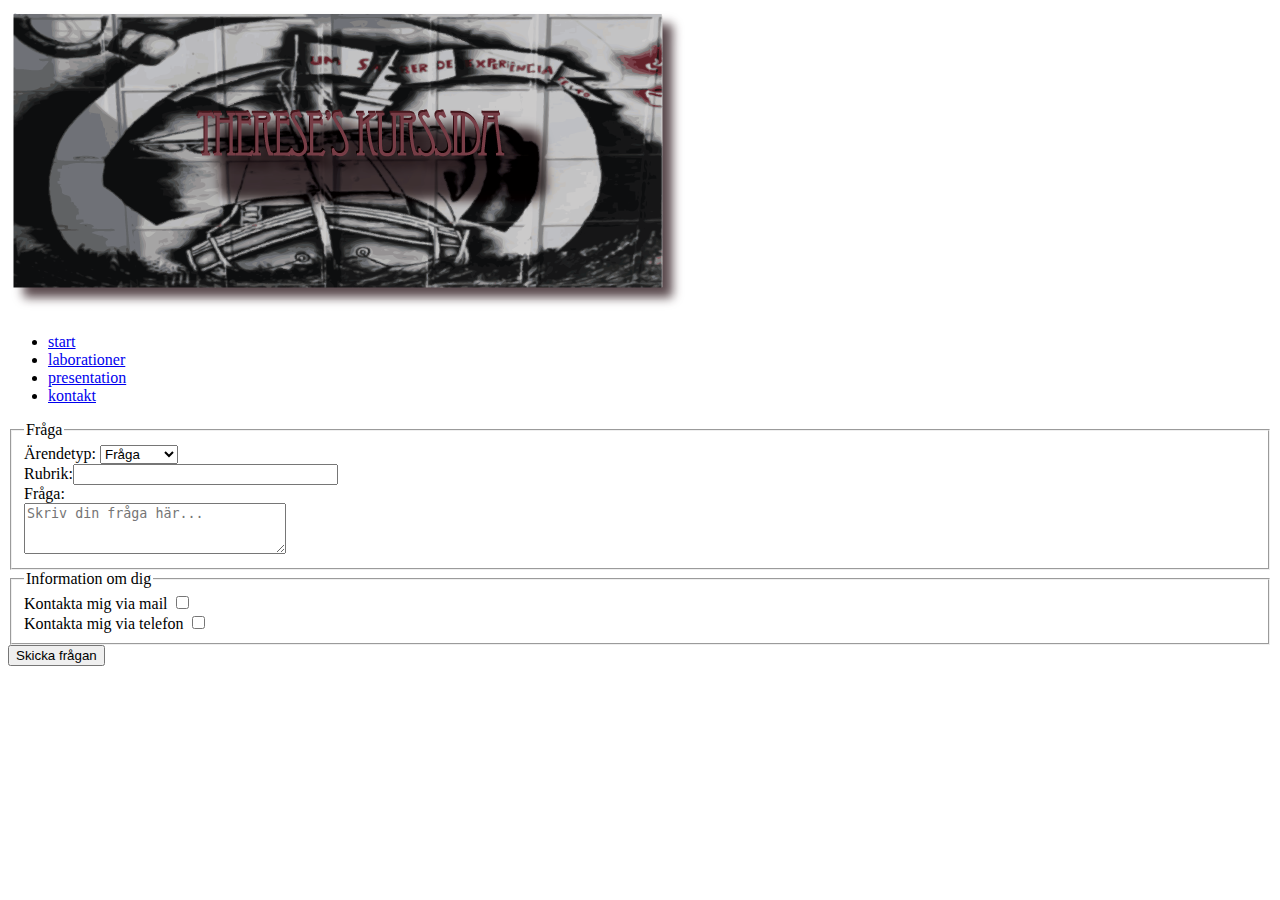
==== pages/kontakt.html @ 9e29df23 "klar" ====
<!DOCTYPE html>
<html lang="sv">
<head>
<meta charset="utf-8"/>
<title>Kontakt</title>
</head>

	<body>
		<div id="logo">
			<img src="../pics/logotyp.png" alt="Logotyp" class="logga" />
		</div>

        <div id="navigation">
                 <ul> 
                    <li><a href="../index.html">start</a></li>
                    <li><a href="laborationer.html">laborationer</a></li>
                    <li><a href="presentation.html">presentation</a></li>
                    <li><a href="kontakt.html">kontakt</a></li>
           		 </ul>
        </div>

  <form action="http://voyager.lnu.se/tekinet/kurser/dtt/wp_webbintro/form.php" method="post">
	  <fieldset>
			<legend>Fråga</legend>
			<label for="cause">Ärendetyp:</label>
				<select name="Typ av fråga">
					<option value="Fråga" selected>Fråga</option>
					<option value="Förslag">Förslag</option>
					<option value="Klagomål">Klagomål</option>
				</select>
			<br>    
			<label for="head">Rubrik:</label><input type="text" id="rubrik" name="rubrik" size="30"/>
			<br>
			<label for="fråga">Fråga:</label>
			<br>
			<textarea name="fråga"textarea rows="3"cols="30"placeholder="Skriv din fråga här..."></textarea>
		</fieldset>
		<fieldset>
			<legend>Information om dig</legend>
			<label for="Kontakta mig via mail">Kontakta mig via mail</label> 
			<input type="checkbox" name="Mail" value="Kontakta mig via mail"/>
			<br>
			<label for="Kontakta mig via telefon">Kontakta mig via telefon</label> 
			<input type="checkbox" name="group 1" value="Kontakta mig via mail"/>
		</fieldset>
	
    
        <input type="submit" value="Skicka frågan"/>
	</form>
	
	

	
	</body>
</html>
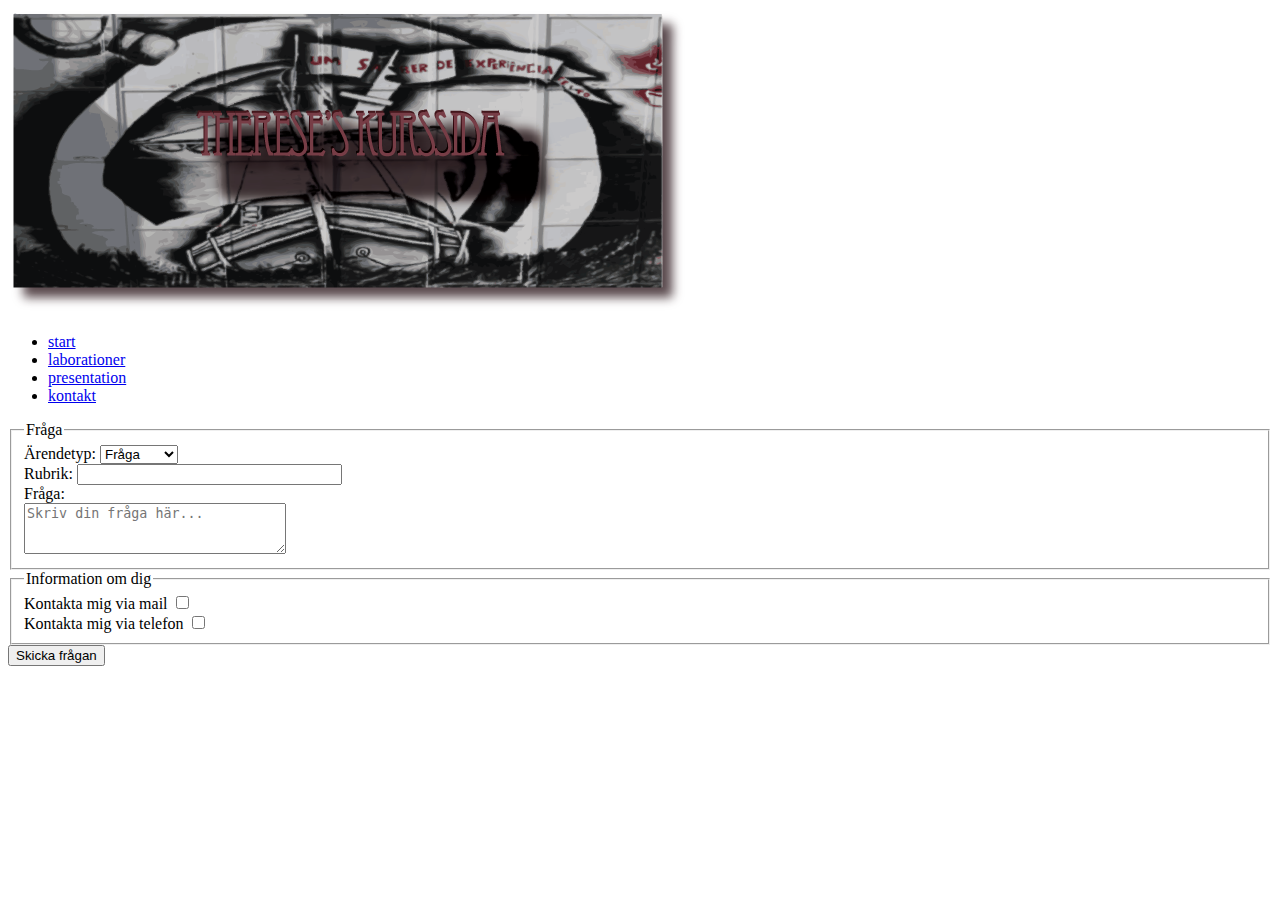
==== commit 6da44b6e: "Slutgiltiga ändringar" ====
--- a/pages/kontakt.html
+++ b/pages/kontakt.html
@@ -22,34 +22,32 @@
   <form action="http://voyager.lnu.se/tekinet/kurser/dtt/wp_webbintro/form.php" method="post">
 	  <fieldset>
 			<legend>Fråga</legend>
-			<label for="cause">Ärendetyp:</label>
-				<select name="Typ av fråga">
+			<label for="request">Ärendetyp:</label>
+				<select name="request" id="request">
 					<option value="Fråga" selected>Fråga</option>
 					<option value="Förslag">Förslag</option>
 					<option value="Klagomål">Klagomål</option>
 				</select>
 			<br>    
-			<label for="head">Rubrik:</label><input type="text" id="rubrik" name="rubrik" size="30"/>
+			<label for="rubrik">Rubrik:</label>
+            <input type="text" id="rubrik" name="rubrik" size="30"/>
 			<br>
 			<label for="fråga">Fråga:</label>
 			<br>
-			<textarea name="fråga"textarea rows="3"cols="30"placeholder="Skriv din fråga här..."></textarea>
+			<textarea id="fråga" rows="3" cols="30" placeholder="Skriv din fråga här..."></textarea>
 		</fieldset>
 		<fieldset>
 			<legend>Information om dig</legend>
-			<label for="Kontakta mig via mail">Kontakta mig via mail</label> 
-			<input type="checkbox" name="Mail" value="Kontakta mig via mail"/>
+			<label for="mail">Kontakta mig via mail</label> 
+			<input id="mail" type="checkbox" name="Mail" value="Kontakta mig via mail"/>
 			<br>
-			<label for="Kontakta mig via telefon">Kontakta mig via telefon</label> 
-			<input type="checkbox" name="group 1" value="Kontakta mig via mail"/>
+			<label for="telefon">Kontakta mig via telefon</label> 
+			<input id="telefon" type="checkbox" name="telefon" value="Kontakta mig via telefon"/>
 		</fieldset>
 	
     
         <input type="submit" value="Skicka frågan"/>
 	</form>
-	
-	
-
-	
+			
 	</body>
 </html>
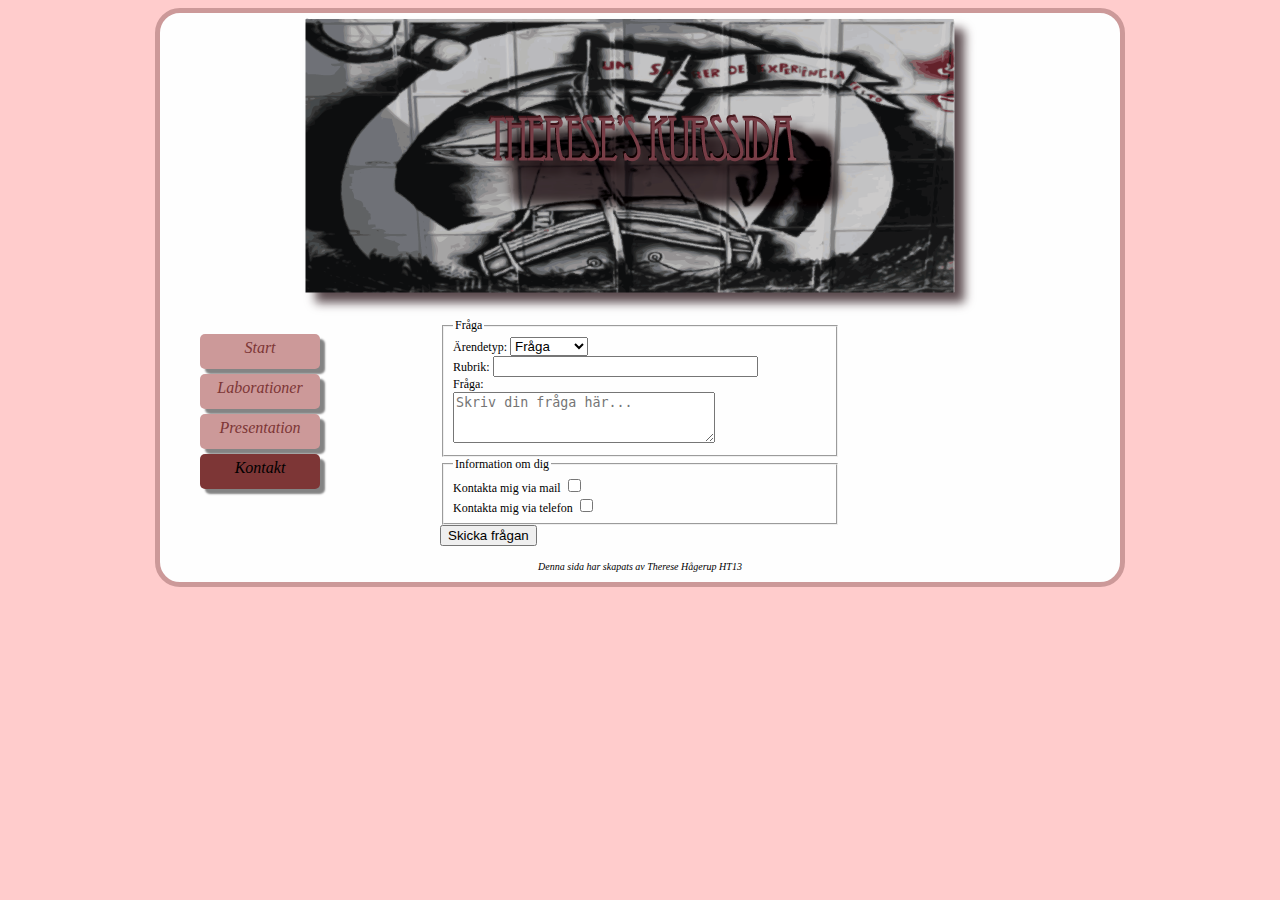
==== commit 4bf7e56c: "CSS" ====
--- a/pages/kontakt.html
+++ b/pages/kontakt.html
@@ -3,51 +3,58 @@
 <head>
 <meta charset="utf-8"/>
 <title>Kontakt</title>
+<link rel="stylesheet" type="text/css" href="../css/basic.css" />
 </head>
 
 	<body>
-		<div id="logo">
-			<img src="../pics/logotyp.png" alt="Logotyp" class="logga" />
-		</div>
-
-        <div id="navigation">
-                 <ul> 
-                    <li><a href="../index.html">start</a></li>
-                    <li><a href="laborationer.html">laborationer</a></li>
-                    <li><a href="presentation.html">presentation</a></li>
-                    <li><a href="kontakt.html">kontakt</a></li>
-           		 </ul>
-        </div>
-
-  <form action="http://voyager.lnu.se/tekinet/kurser/dtt/wp_webbintro/form.php" method="post">
-	  <fieldset>
-			<legend>Fråga</legend>
-			<label for="request">Ärendetyp:</label>
-				<select name="request" id="request">
-					<option value="Fråga" selected>Fråga</option>
-					<option value="Förslag">Förslag</option>
-					<option value="Klagomål">Klagomål</option>
-				</select>
-			<br>    
-			<label for="rubrik">Rubrik:</label>
-            <input type="text" id="rubrik" name="rubrik" size="30"/>
-			<br>
-			<label for="fråga">Fråga:</label>
-			<br>
-			<textarea id="fråga" rows="3" cols="30" placeholder="Skriv din fråga här..."></textarea>
-		</fieldset>
-		<fieldset>
-			<legend>Information om dig</legend>
-			<label for="mail">Kontakta mig via mail</label> 
-			<input id="mail" type="checkbox" name="Mail" value="Kontakta mig via mail"/>
-			<br>
-			<label for="telefon">Kontakta mig via telefon</label> 
-			<input id="telefon" type="checkbox" name="telefon" value="Kontakta mig via telefon"/>
-		</fieldset>
-	
+    	<div id="container">
+            <div id="logo">
+                <img src="../pics/logotyp.png" alt="Logotyp" class="logga" />
+            </div>
     
-        <input type="submit" value="Skicka frågan"/>
-	</form>
-			
+            <div id="navigation">
+                     <ul> 
+                        <li><a href="../index.html">Start</a></li>
+                        <li><a href="laborationer.html">Laborationer</a></li>
+                        <li><a href="presentation.html">Presentation</a></li>
+                        <li><a class="active" href="kontakt.html">Kontakt</a></li>
+                     </ul>
+            </div>
+    		<div id="form">
+            
+          		<form action="http://voyager.lnu.se/tekinet/kurser/dtt/wp_webbintro/form.php" method="post">
+              		<fieldset>
+                        <legend>Fråga</legend>
+                        <label for="request">Ärendetyp:</label>
+                            <select name="request" id="request">
+                                <option value="Fråga" selected>Fråga</option>
+                                <option value="Förslag">Förslag</option>
+                                <option value="Klagomål">Klagomål</option>
+                            </select>
+                        <br>    
+                        <label for="rubrik">Rubrik:</label>
+                        <input type="text" id="rubrik" name="rubrik" size="30"/>
+                        <br>
+                        <label for="fråga">Fråga:</label>
+                        <br>
+                        <textarea id="fråga" rows="3" cols="30" placeholder="Skriv din fråga här..."></textarea>
+	                </fieldset>
+                    <fieldset>
+                        <legend>Information om dig</legend>
+                        <label for="mail">Kontakta mig via mail</label> 
+                        <input id="mail" type="checkbox" name="Mail" value="Kontakta mig via mail"/>
+                        <br>
+                        <label for="telefon">Kontakta mig via telefon</label> 
+                        <input id="telefon" type="checkbox" name="telefon" value="Kontakta mig via telefon"/>
+                    </fieldset>
+            	
+            
+                	<input type="submit" value="Skicka frågan"/>
+            	</form>
+         	</div>
+            <div id="footer">
+            	<p>Denna sida har skapats av Therese Hågerup HT13</p>
+        	</div> 
+    	</div> 
 	</body>
 </html>
--- a/css/basic.css
+++ b/css/basic.css
@@ -0,0 +1,198 @@
+/*Fr�gor till Emil: Hur man centrerar texten i menyn?*/
+
+/*Start*/
+body {
+
+background-color: #FFCCCC;
+}
+
+h3 {
+text-align: left;
+color: #7D3636;
+}
+
+p {
+color: black;
+font-family:Georgia, "Times New Roman", Times, serif
+
+}
+
+a {
+color: #7D3636;
+font-family:Georgia, "Times New Roman", Times, serif;
+}
+
+li {
+font-family:Georgia, "Times New Roman", Times, serif;
+font-size: 16px;
+}
+
+dl {
+font-family:Georgia, "Times New Roman", Times, serif;
+font-size: 16px;
+}
+
+.logga {
+margin-left: auto;
+margin-right: auto;
+display: block;
+}
+
+/*Slut p� Body*/
+
+/*Sj�lva grunden p� sidan*/
+#container {
+overflow: auto;
+width: 960px;
+background-color: #FEFEFE;
+margin: auto;
+border-radius: 25px;
+border: 5px solid #CC9999;
+}
+
+/*Menyn, f�r att ta bort understreck*/
+#navigation ul {
+list-style: none;
+}
+
+/*Menyn*/
+#navigation a {
+text-decoration: none;
+display: block;
+background-color: #CC9999;
+width: 120px;
+height: 30px;
+font-family: Georgia, "Times New Roman", Times, serif;
+font-style:oblique;
+margin: 5px 0;
+text-align: center;
+border-radius: 5px;
+box-shadow: 5px 5px 2px #848484;
+padding-top: 5px;
+}
+
+/*Markerad l�nk i menyn*/
+#navigation a:hover {
+background-color: #848484;
+}
+
+/*Aktiv l�nk i menyn*/
+#navigation .active {
+background-color: #7D3636;
+color: black
+}
+
+/*F�r att f� texten vid sidan om menyn*/
+#navigation {
+vertical-align: middle;
+float: left;
+}
+
+/*Centrerade boxen*/
+#index {
+width: 600px;
+margin: auto;
+margin-top: 20px;
+margin-bottom: 30px;
+font-size: 20px;
+}
+
+/*Blogginl�gg p� startsidan*/
+.blogpost {
+border: 5px solid #CC9999;
+width: 500px;
+margin: auto;
+margin-top: 20px;
+padding: 10px;
+border-radius: 5px;
+box-shadow: 10px 10px 5px #848484;
+color: #7D3636;
+margin-bottom: 20px;
+}
+
+/*Blomma p� bloggsidan*/
+img.blomma {
+margin-left: auto;
+margin-right: auto;
+display: block;
+border: 2px solid #000099;
+}
+
+/*Formul�r p� kontaktsidan*/
+#form {
+width: 400px;
+margin: auto;
+margin-bottom: 15px;
+font-family:Georgia, "Times New Roman", Times, serif;
+font-size: 12px;
+}
+
+/*Inneh�ll p� presentationen*/
+#content {
+width: 600px;
+margin-left: 200px;
+margin-bottom: 15px;
+border: 3px solid #848484;
+padding-left: 15px;
+box-shadow: 10px 10px 5px #848484;
+border-radius: 5px;
+}
+
+/*Inneh�ll i content-boxen*/
+#intro {
+border: 5px solid #CC9999;
+width: 500px;
+border-radius: 5px;
+box-shadow: 10px 10px 5px #848484;
+color: #7D3636;
+margin: auto;
+padding: 10px;
+text-align: center;
+border-radius: 5px;
+box-shadow: 10px 10px 5px #848484;
+overflow: auto;
+padding-bottom: 20px;
+
+}
+
+/*Tabellen centreras*/
+table.center {
+font-family: Georgia, "Times New Roman", Times, serif;
+margin-left: auto;
+margin-right: auto;
+font-size: 16px;
+}
+
+/*�ndra utseende p� tabellen*/
+.table th, tr {
+border: 2px solid #CC9999;
+}
+
+/*Profilbilden p� presentationssidan*/
+#profil {
+float: left;
+margin-top: 10px;
+margin-bottom: 10px;
+padding-left: 10px;
+padding-right: 10px;
+
+}
+/*Text i intro div-taggen*/
+#text {
+padding: 50px 15px;
+}
+
+/*Intressen, osv.*/
+#ommig {
+margin-top: 40px;
+}
+
+/*Footer l�ngst ner p� sidan*/
+#footer {
+width: 100%;
+text-align: center;
+font-size: 10px;
+font-style: italic;
+font-family: Georgia, "Times New Roman", Times, serif;
+}
+
